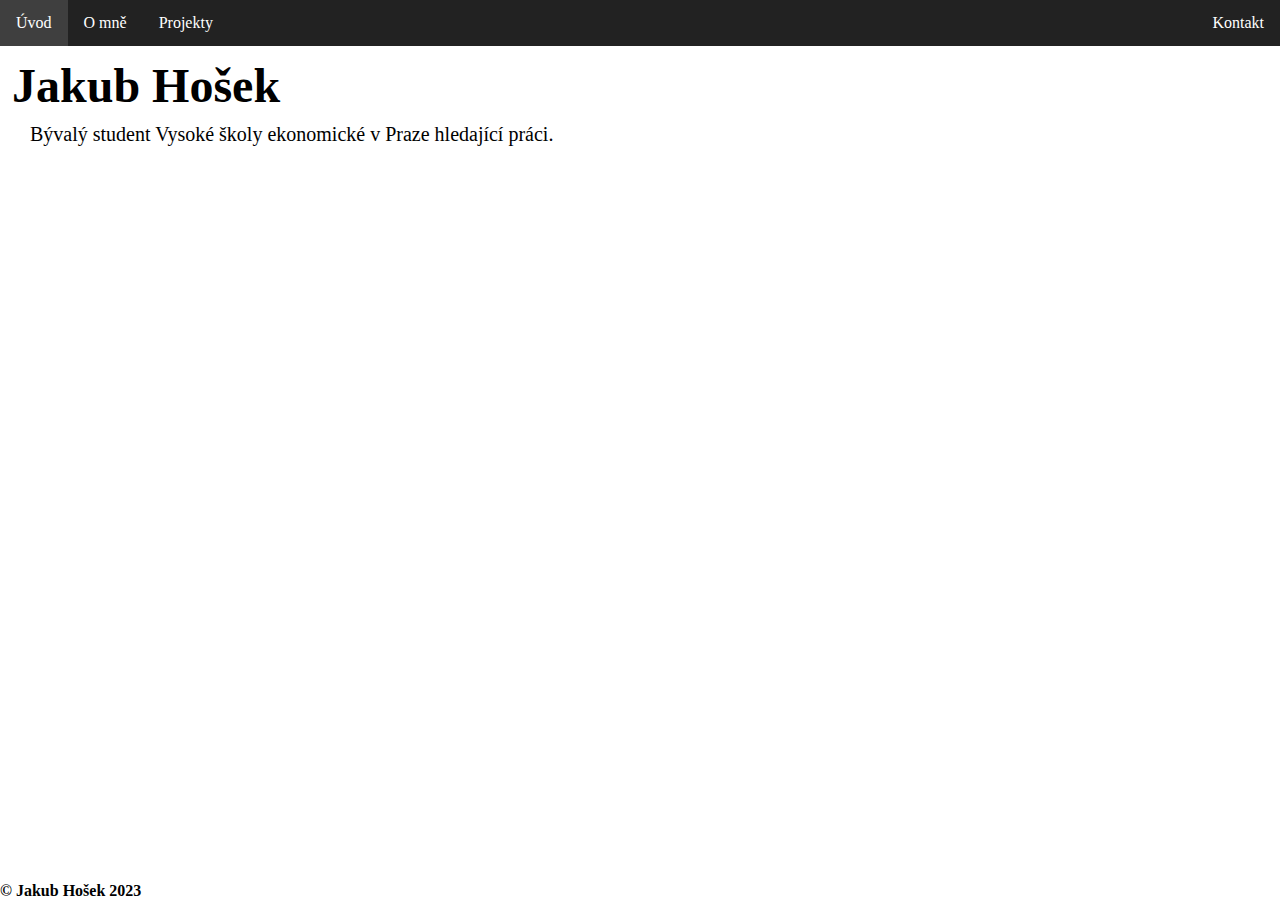
==== index.html @ 96c124b3 "basic structure" ====
<!DOCTYPE html>
<html lang="cs">
<head>
    <meta charset='utf-8'>
    <meta http-equiv='X-UA-Compatible' content='IE=edge'>
    <title>Jakub Hošek</title>
    <meta name='viewport' content='width=device-width, initial-scale=1'>
    <script src='include/main.js'></script>
    <link rel='stylesheet' type='text/css' media='screen' href='include/main.css'>
</head>
<body>
    <div w3-include-html="header.html"></div>
    
    <main>
        <h1>Jakub Hošek</h1>
        <p>Bývalý student Vysoké školy ekonomické v Praze hledající práci.</p>
    </main>


    <div w3-include-html="footer.html"></div>

    <script>
        includeHTML();
    </script>
</body>
</html>
---- include/main.css ----
html, body, div, span, applet, object, iframe,
h1, h2, h3, h4, h5, h6, p, blockquote, pre,
a, abbr, acronym, address, big, cite, code,
del, dfn, em, img, ins, kbd, q, s, samp,
small, strike, strong, sub, sup, tt, var,
b, u, i, center,
dl, dt, dd, ol, ul, li,
fieldset, form, label, legend,
table, caption, tbody, tfoot, thead, tr, th, td,
article, aside, canvas, details, embed,
figure, figcaption, footer, header, hgroup,
menu, nav, output, ruby, section, summary,
time, mark, audio, video {
    margin: 0;
    padding: 0;
    border: 0;
    font: inherit;
    list-style-type: none;
}

body{
    min-height: 100vh;
    display: flex;
    flex-direction: column;
}

header {
    background-color: black;
}

h1 {
    font-size: 3em;
    font-weight: bolder;
    margin: 0.25em 0 0 0.25em
}

h2 {
    font-size: 2em;
    font-weight: bold;
    margin: 0.25em 0 0 0.5em;
}

h3 {
    font-size: 1.5em;
    font-weight: bold;
    margin: 0.25em 0 0 1em;
}

div:has(footer) {
    font-weight: bold;
    margin-top: auto;
}

header > nav > ul {
    margin: 0;
    padding: 0;
    overflow: hidden;
    background-color: #222222;
}

header nav ul li {
    float: left;
}

header nav ul li a {
    display: block;
    color: white;
    text-align: center;
    padding: 14px 16px;
    text-decoration: none;
}

header nav ul li a:hover:not(.active) {
    background-color: #3f3f3f;
}

header nav ul li a.active {
    background-color: #004ECC;
}

header nav ul li.right {
    float: right;
}

main p {
    font-size: 1.25em;
    margin: 0.5em 0 0 1.5em;
}

main h3 + ul {
    margin-left: 3em;
}
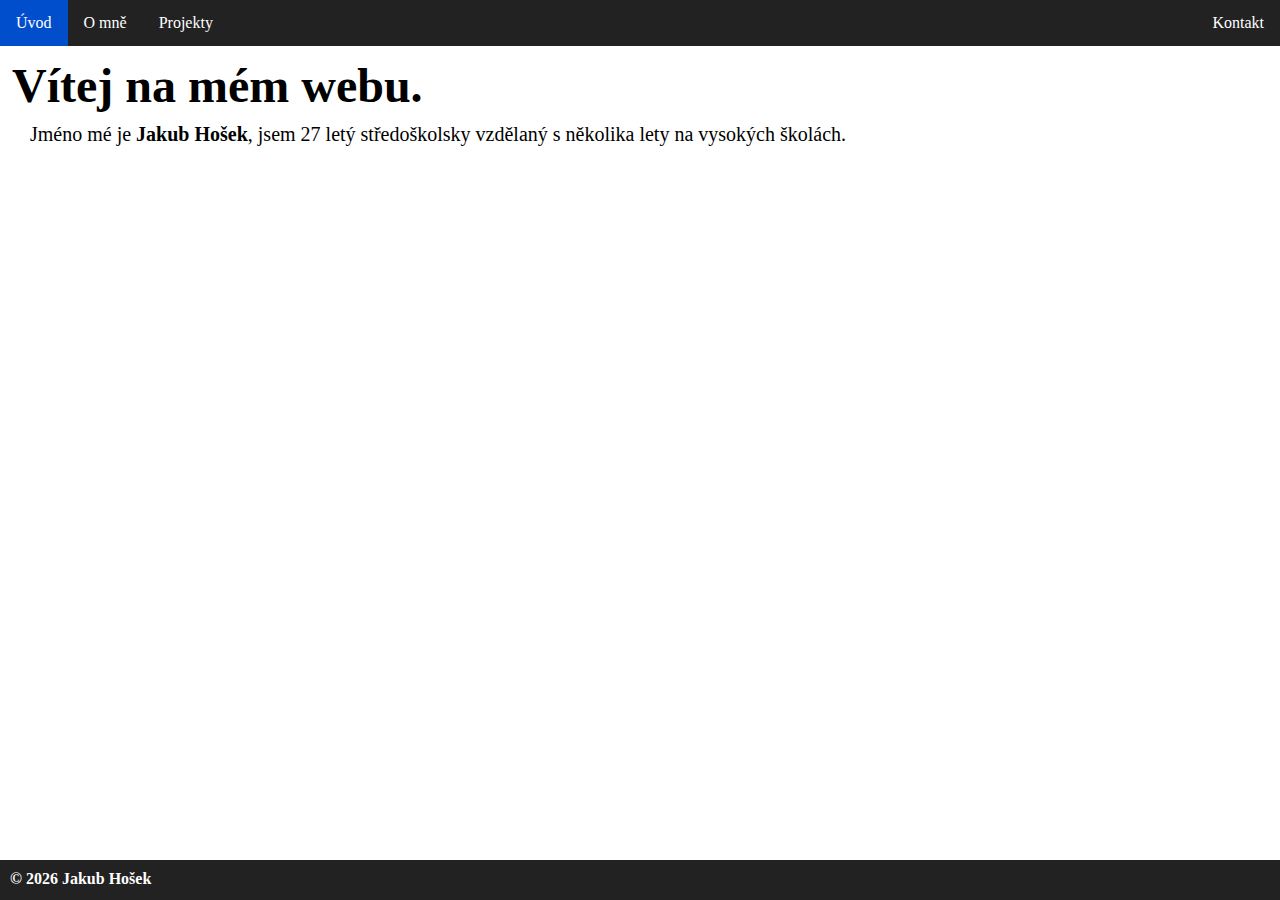
==== commit fb1d532f: "home page info change" ====
--- a/index.html
+++ b/index.html
@@ -5,22 +5,19 @@
     <meta http-equiv='X-UA-Compatible' content='IE=edge'>
     <title>Jakub Hošek</title>
     <meta name='viewport' content='width=device-width, initial-scale=1'>
-    <script src='include/main.js'></script>
-    <link rel='stylesheet' type='text/css' media='screen' href='include/main.css'>
+    <script src='./include/main.js'></script>
+    <link rel='stylesheet' type='text/css' media='screen' href='./include/main.css'>
 </head>
 <body>
     <div w3-include-html="header.html"></div>
     
     <main>
-        <h1>Jakub Hošek</h1>
-        <p>Bývalý student Vysoké školy ekonomické v Praze hledající práci.</p>
+        <h1>Vítej na mém webu.</h1>
+        <p>Jméno mé je <b class="bold">Jakub Hošek</b>, jsem <span id="age"></span> letý středoškolsky vzdělaný s několika lety na vysokých školách.</p>
     </main>
 
 
     <div w3-include-html="footer.html"></div>
-
-    <script>
-        includeHTML();
-    </script>
+    
 </body>
 </html>--- a/include/main.css
+++ b/include/main.css
@@ -15,17 +15,23 @@
     padding: 0;
     border: 0;
     font: inherit;
-    list-style-type: none;
+}
+
+html, body {
+    height: 100%;
 }
 
 body{
-    min-height: 100vh;
     display: flex;
     flex-direction: column;
 }
 
-header {
+header{
     background-color: black;
+}
+
+main {
+    padding-bottom: calc(2.5em + 2.5vh);
 }
 
 h1 {
@@ -47,8 +53,13 @@
 }
 
 div:has(footer) {
+    position: fixed;
+    bottom: 0;
+    width: 100%;
+    height: 2.5em;
     font-weight: bold;
-    margin-top: auto;
+    background-color: #222222;
+    color: white;
 }
 
 header > nav > ul {
@@ -60,6 +71,7 @@
 
 header nav ul li {
     float: left;
+    margin: 0;
 }
 
 header nav ul li a {
@@ -87,6 +99,59 @@
     margin: 0.5em 0 0 1.5em;
 }
 
-main h3 + ul {
+main h3 + ul, main h2 + ul {
     margin-left: 3em;
+}
+
+.lsNone {
+    list-style: none;
+}
+
+li.liFirst {
+    list-style: none;
+    margin-left: 0;
+    padding-left: 0;
+}
+
+table ul {
+    list-style-type: "\2013";
+}
+
+table li {
+    padding-left: 0.5em;
+    margin-left: 0.5em;
+}
+
+td {
+    padding: 0.5em 0 0 3em;
+}
+
+.bold {
+    font-weight: bold;
+}
+
+li {
+    margin-top: 0.25em;
+}
+
+.mail, .phoneNumber, .address {
+    text-decoration: none;
+    color: black;
+}
+
+address {
+    margin-left: 2em;
+}
+
+address a {
+    display: inline-block;
+    margin-top: 0.5em;
+}
+
+footer {
+    padding: calc(2.5em*0.25);
+}
+
+.addresses {
+    display: inline-table;
 }